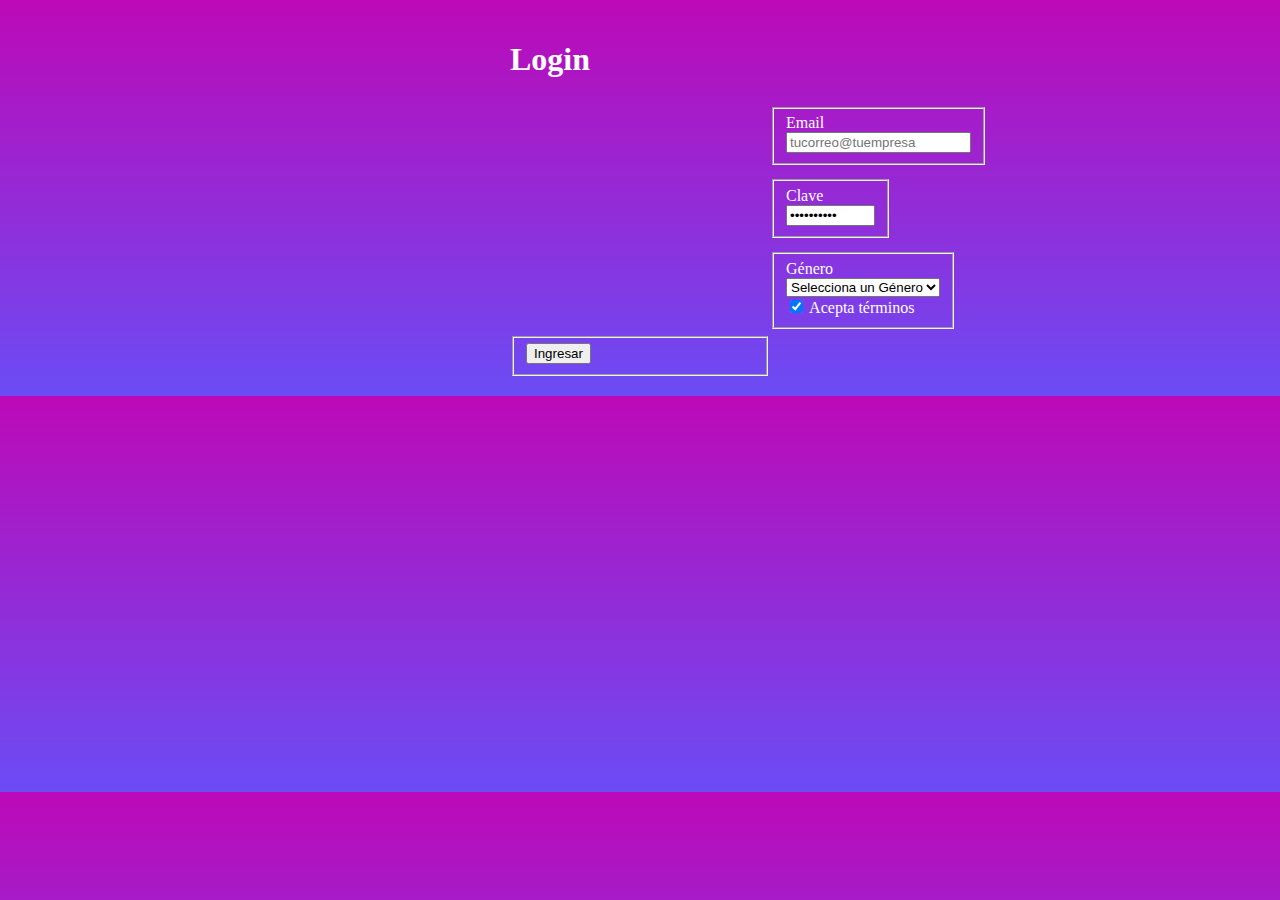
==== index.html @ da982f71 "Add files via upload" ====
<!DOCTYPE html>
<html>
    <head>
    <meta charset="utf-8">
        <title>Login</title>
        <link rel="stylesheet" href="styles.css">
    
  </head>
  <body>
    <div class="signupFrm">
        <form action="registro" method="post">
            <h1 class="title">Login</h1>

            <div class="inputContainer">
            <fieldset>
                <label>
                    Email
                    <input type="email" name="email" placeholder="tucorreo@tuempresa"/>
                </label>
            </fieldset>
            </div>

            <div class="inputContainer">
            <fieldset>
                <label for="password">Clave</label>
                <input type="password" name="password" id="password"
                    value="Incorrecto" size="8" />
            </fieldset>
            </div>

            <div class="inputContainer">
            <fieldset>
                <label>
                Género
                    <select name="Género">
                     <option value="" disabled selected>Selecciona un Género</option>
                     <option value="Hombre">Hombre</option>
                     <option value="Mujer">Mujer</option> 
                     <option value="Otro">Otro</option>
                </label>
            </fieldset>
            </div>

            <div class="inputContainer">
            <fieldset>
                <label>
                 <input type="checkbox" name="seleccion" value="Acepta términos" checked />
                 Acepta términos
                </label>
            </fieldset>
            </div>

            <fieldset>
                <input id="Boton" type="submit" value="Ingresar" />
            </fieldset>
            </div>
        </form>
    </body>
---- styles.css ----
body {
    width: 300px;
    border: 20px;
    box-sizing: border-box;
    margin: 0 auto;
    padding: 20px;
    background: linear-gradient(#bd09b7,#6b4cf5);
    background-color: white;
    box-shadow: 5px, 5px,10px,15px,#333   
}
.inputContainer{
    color: white
    ;
}
h1{
    color: white
    ;
}

#Boton {
    color: black
    padding 5px, 15px 
    
}
.inputContainer{
    padding: 7px 100%
}

@media (max-width: 500px) {
    box {
        width: 100%;
    }    
}

@media (min-width: 500px) {
    box {
        width: 300px;
    }    
}
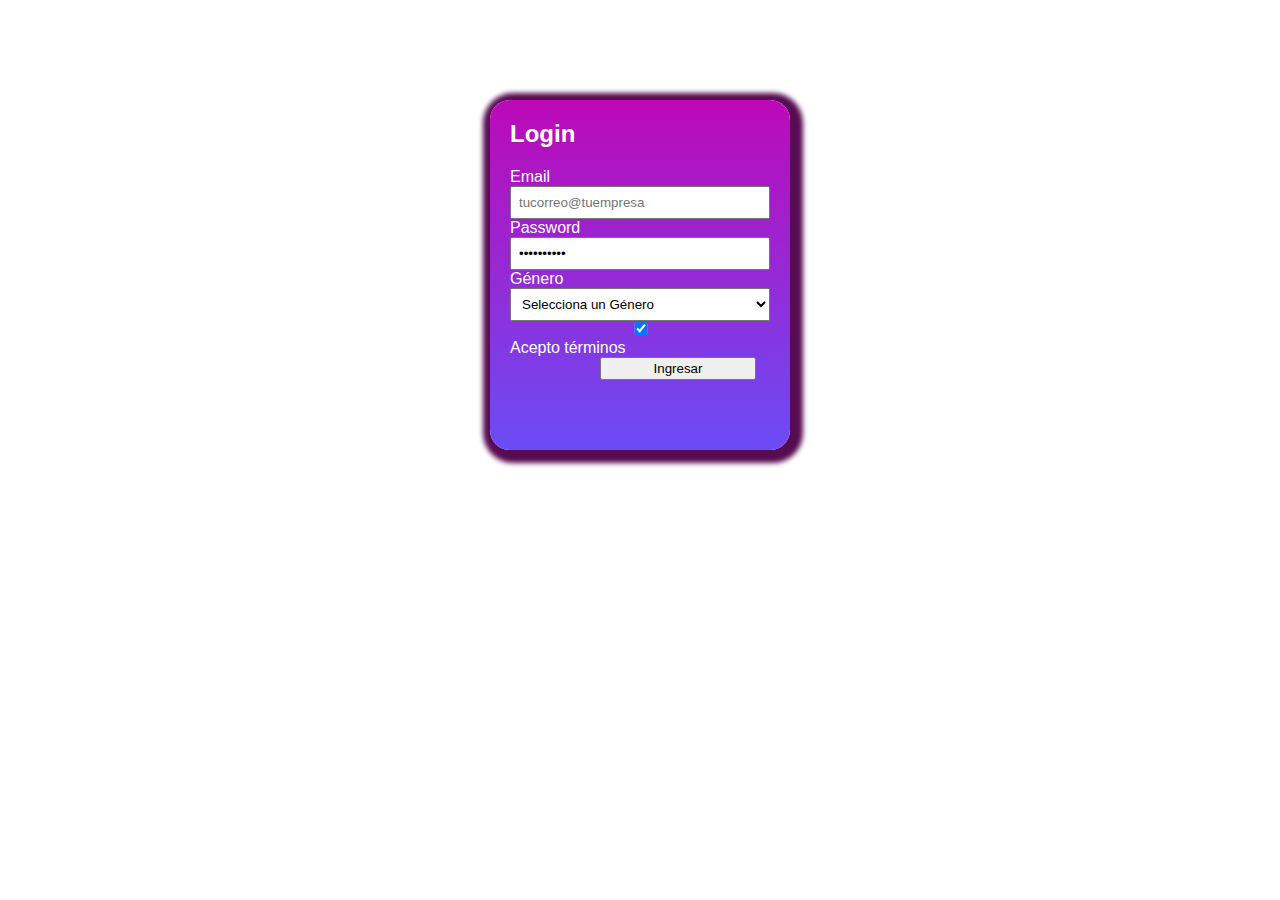
==== commit 5d675326: "Add files via upload" ====
--- a/index.html
+++ b/index.html
@@ -2,60 +2,35 @@
 <html>
     <head>
     <meta charset="utf-8">
+        <meta name="viewport" content="width=device-width, initial-scale]=1.0" >
         <title>Login</title>
         <link rel="stylesheet" href="styles.css">
     
   </head>
   <body>
-    <div class="signupFrm">
-        <form action="registro" method="post">
-            <h1 class="title">Login</h1>
-
-            <div class="inputContainer">
-            <fieldset>
-                <label>
-                    Email
-                    <input type="email" name="email" placeholder="tucorreo@tuempresa"/>
-                </label>
+    <section class="form-login">
+        <h4>Login</h4>
+        <label> Email
+        <input class="controls" type="email" name="email" placeholder="tucorreo@tuempresa"/>
+        </label>
+        <label> Password
+        <input class="controls" type="password" name="password" id="password" value="Incorrecto" size="8" />
+        </label>
+        <label> Género
+        <select class="controls" name="Género">
+            <option class="controls" value="" disabled selected>Selecciona un Género</option>
+            <option value="Hombre">Hombre</option>
+            <option value="Mujer">Mujer</option> 
+            <option value="Otro">Otro</option>
+        </select>
+        </label>
+            <input class= "check" type="checkbox" name="seleccion" value="Acepto términos" checked />
+            Acepto términos
+            <input class="boton" type="submit" value="Ingresar" />
             </fieldset>
             </div>
-
-            <div class="inputContainer">
-            <fieldset>
-                <label for="password">Clave</label>
-                <input type="password" name="password" id="password"
-                    value="Incorrecto" size="8" />
-            </fieldset>
-            </div>
-
-            <div class="inputContainer">
-            <fieldset>
-                <label>
-                Género
-                    <select name="Género">
-                     <option value="" disabled selected>Selecciona un Género</option>
-                     <option value="Hombre">Hombre</option>
-                     <option value="Mujer">Mujer</option> 
-                     <option value="Otro">Otro</option>
-                </label>
-            </fieldset>
-            </div>
-
-            <div class="inputContainer">
-            <fieldset>
-                <label>
-                 <input type="checkbox" name="seleccion" value="Acepta términos" checked />
-                 Acepta términos
-                </label>
-            </fieldset>
-            </div>
-
-            <fieldset>
-                <input id="Boton" type="submit" value="Ingresar" />
-            </fieldset>
-            </div>
-        </form>
-    </body>
+    </section>
+  </body>
 
 
 
--- a/styles.css
+++ b/styles.css
@@ -1,41 +1,45 @@
-body {
-    width: 300px;
-    border: 20px;
-    box-sizing: border-box;
-    margin: 0 auto;
-    padding: 20px;
-    background: linear-gradient(#bd09b7,#6b4cf5);
-    background-color: white;
-    box-shadow: 5px, 5px,10px,15px,#333   
-}
-.inputContainer{
-    color: white
-    ;
-}
-h1{
-    color: white
-    ;
+*{
+ margin: 0;
+ padding: 0;
+ box-sizing: border-box;   
 }
 
-#Boton {
-    color: black
-    padding 5px, 15px 
-    
-}
-.inputContainer{
-    padding: 7px 100%
+h4{
+width: 20px;
+font-size:x-large;
+margin-bottom: 20px;
 }
 
-@media (max-width: 500px) {
-    box {
-        width: 100%;
-    }    
+.form-login{
+  width: 300px;
+  height: 350px;
+  background-image:linear-gradient(#bd09b7, #6b4cf5) ; 
+  padding: 20px;
+  margin: auto;
+  margin-top: 100px;
+  border-radius: 20px;
+  font-family: Arial, Helvetica, sans-serif;
+  color: white; 
+  box-shadow: 3px 3px 5px 10px #570b52;
 }
 
-@media (min-width: 500px) {
-    box {
-        width: 300px;
-    }    
+.controls {
+    width: 100%;
+    padding: 7px;
+}
+
+.check{
+    width: 100%;
+    padding: 10px; 
+    margin-left: 1px;
+}
+
+.boton{
+    width: 60%;
+    padding: 2px; 
+    margin-left: 90px;
 }
 
 
+
+    
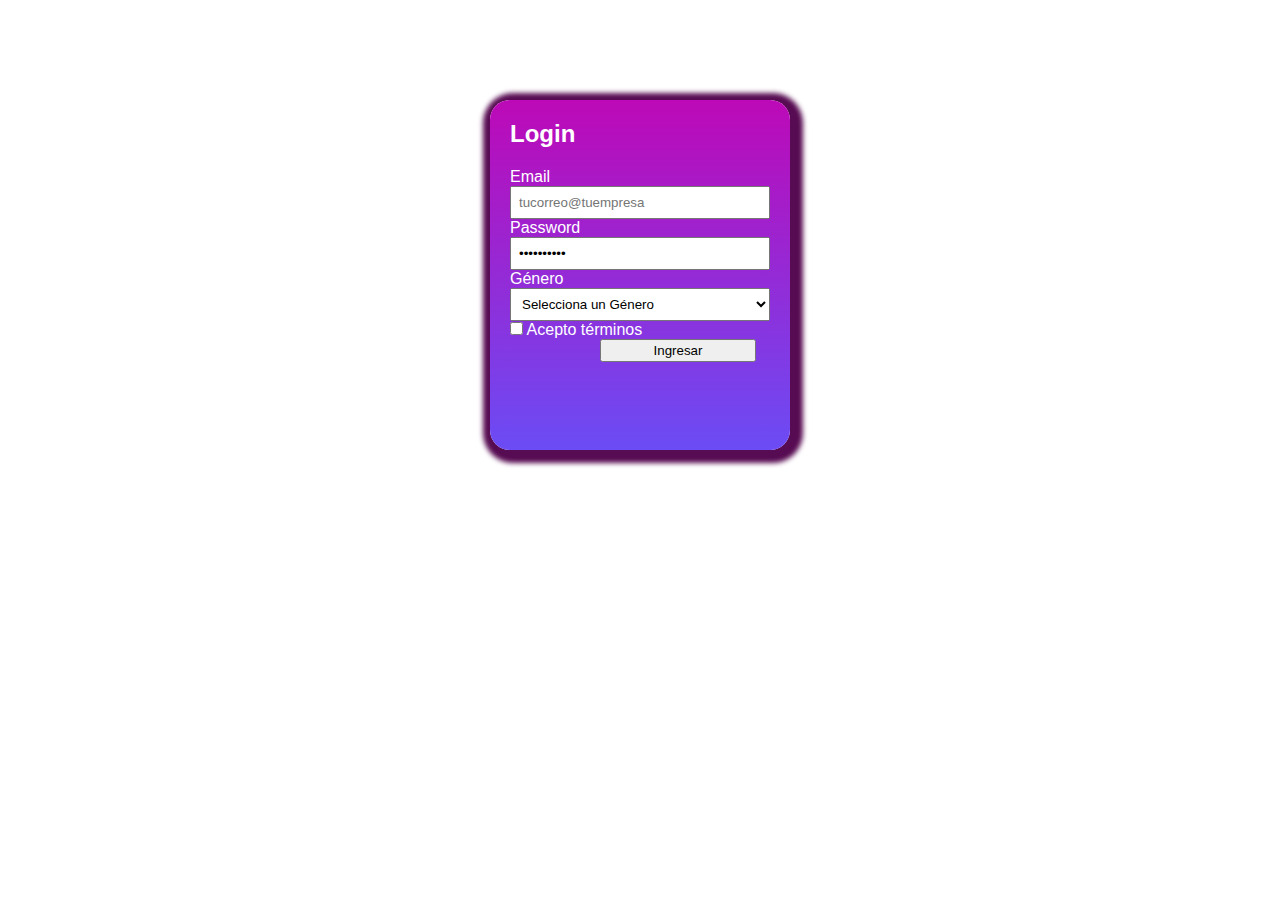
==== commit 5810bd39: "Add files via upload" ====
--- a/index.html
+++ b/index.html
@@ -24,11 +24,10 @@
             <option value="Otro">Otro</option>
         </select>
         </label>
-            <input class= "check" type="checkbox" name="seleccion" value="Acepto términos" checked />
-            Acepto términos
+            <input type= "checkbox" id="terms" name="terms">
+            <label for="terms">Acepto términos</label> 
             <input class="boton" type="submit" value="Ingresar" />
-            </fieldset>
-            </div>
+          
     </section>
   </body>
 
